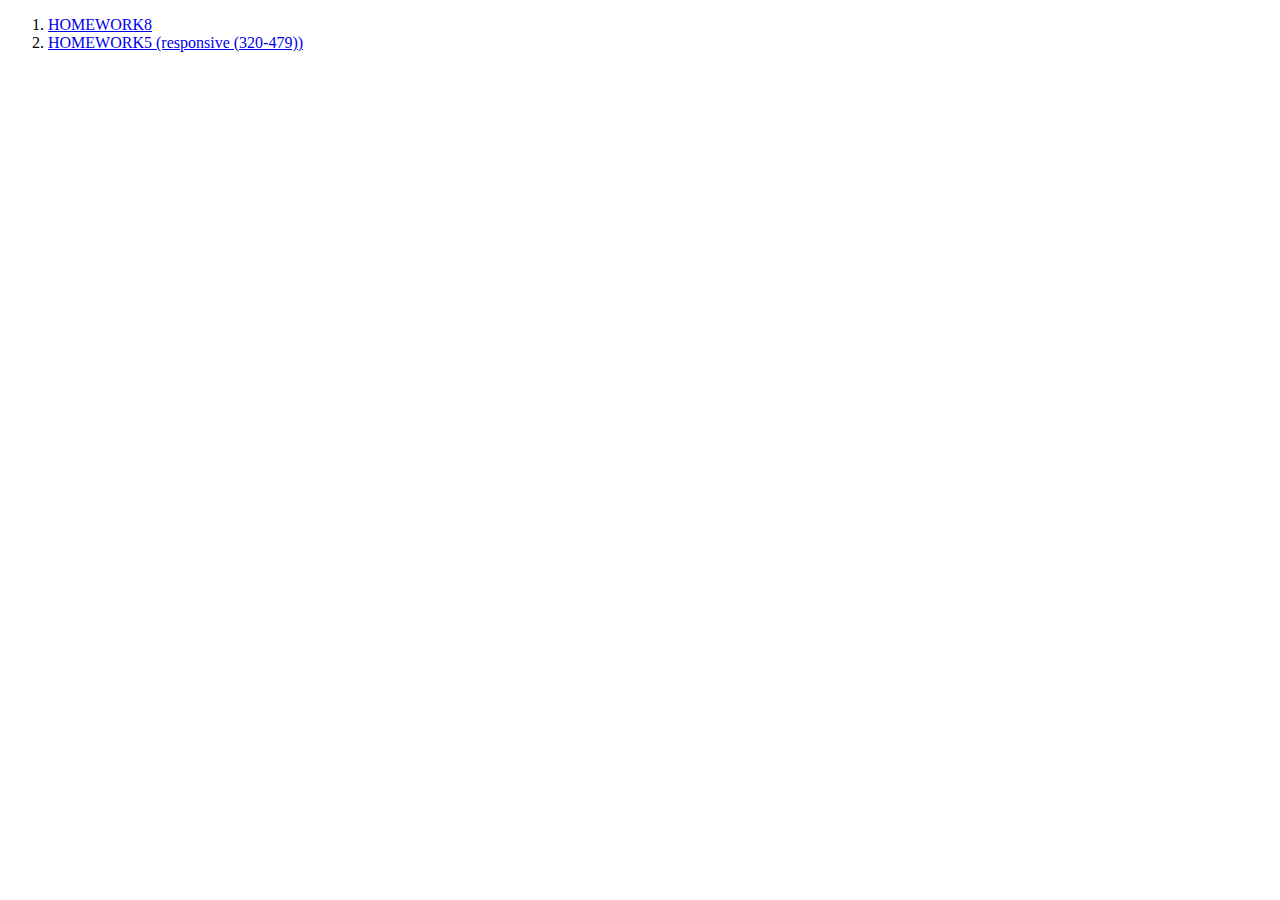
==== index.html @ 5c575d38 "change index-root.html" ====
<!DOCTYPE HTML PUBLIC "-//W3C//DTD HTML 4.01//EN" "http://www.w3.org/TR/html4/strict.dtd">
<html>
  <head>
      <meta http-equiv="Content-Type" content="text/html; charset=utf-8">
      <title>Homework</title>
  </head>
  <body>
    <ol>
    <li><a href="homework8-main/index.html">HOMEWORK8</a></li>
    <li><a href="homework5/index.html">HOMEWORK5 (responsive (320-479))</a></li>
</ol>
</ol>
  </body>
</html>
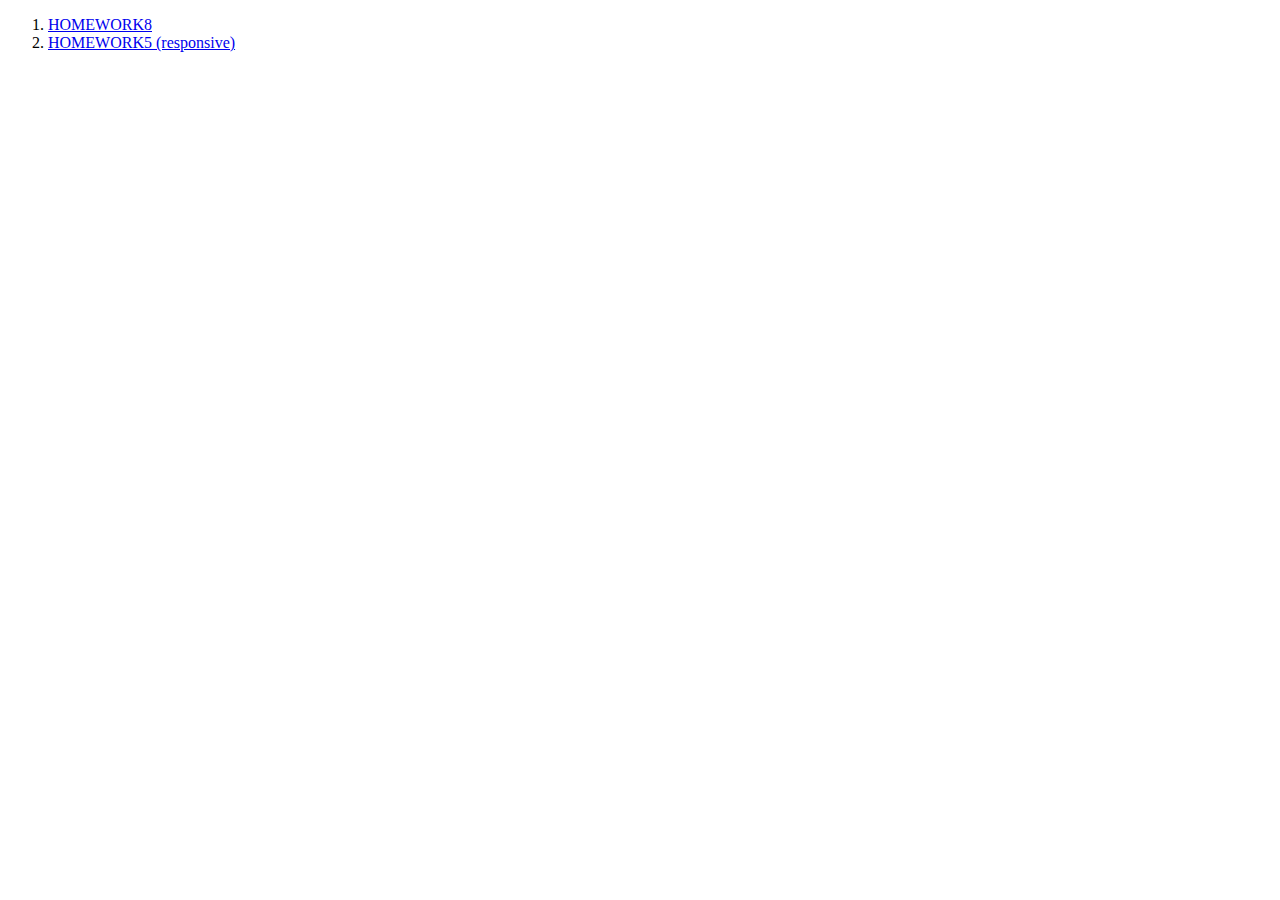
==== commit b8accb41: "change root index.html" ====
--- a/index.html
+++ b/index.html
@@ -7,7 +7,7 @@
   <body>
     <ol>
     <li><a href="homework8-main/index.html">HOMEWORK8</a></li>
-    <li><a href="homework5/index.html">HOMEWORK5 (responsive (320-479))</a></li>
+    <li><a href="homework5/index.html">HOMEWORK5 (responsive)</a></li>
 </ol>
 </ol>
   </body>
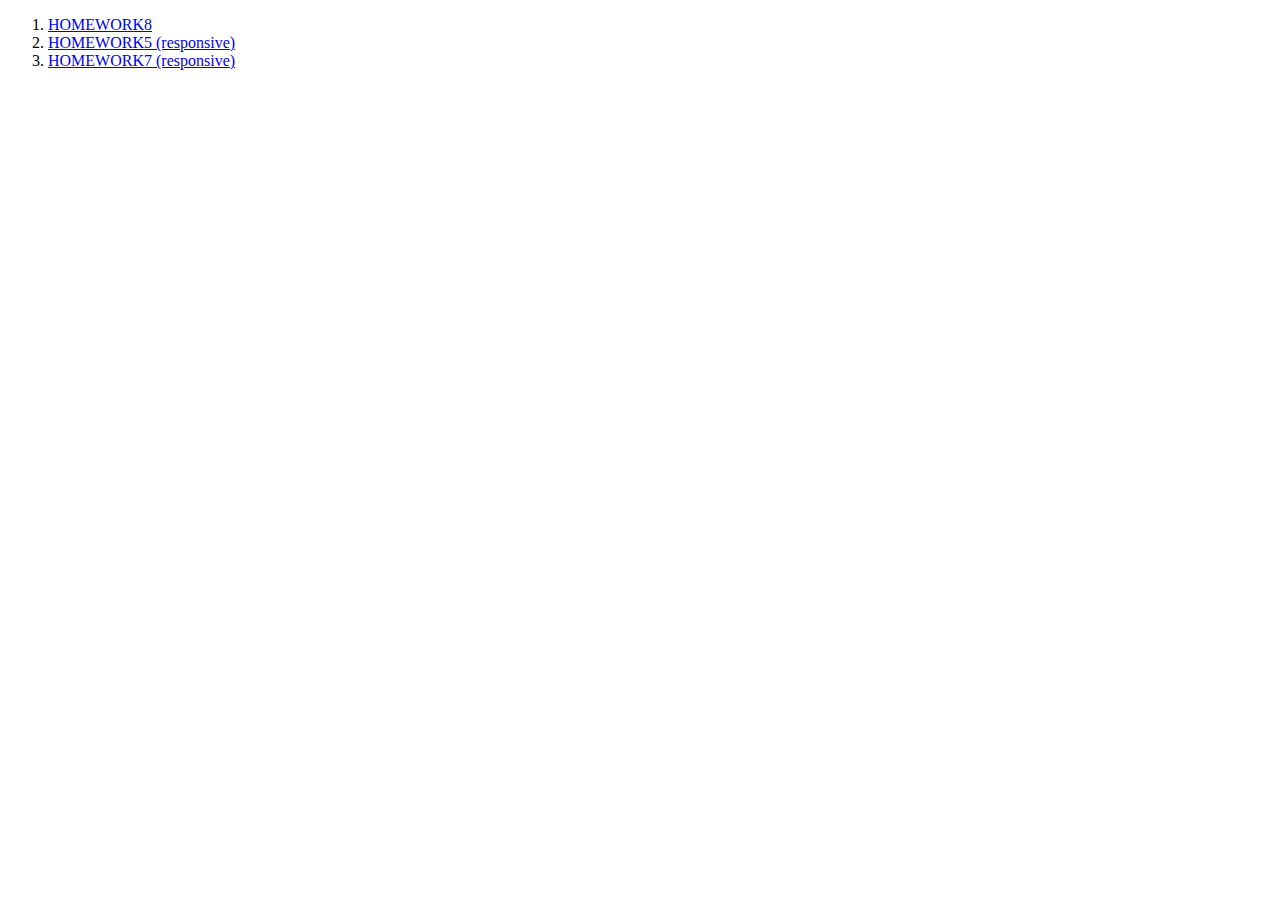
==== commit 038a083c: "change homework7 and root index.html" ====
--- a/index.html
+++ b/index.html
@@ -6,9 +6,9 @@
   </head>
   <body>
     <ol>
-    <li><a href="homework8-main/index.html">HOMEWORK8</a></li>
-    <li><a href="homework5/index.html">HOMEWORK5 (responsive)</a></li>
-</ol>
-</ol>
+      <li><a href="homework8-main/index.html">HOMEWORK8</a></li>
+      <li><a href="homework5/index.html">HOMEWORK5 (responsive)</a></li>
+      <li><a href="homework7/index.html">HOMEWORK7 (responsive)</a></li>
+    </ol>
   </body>
 </html>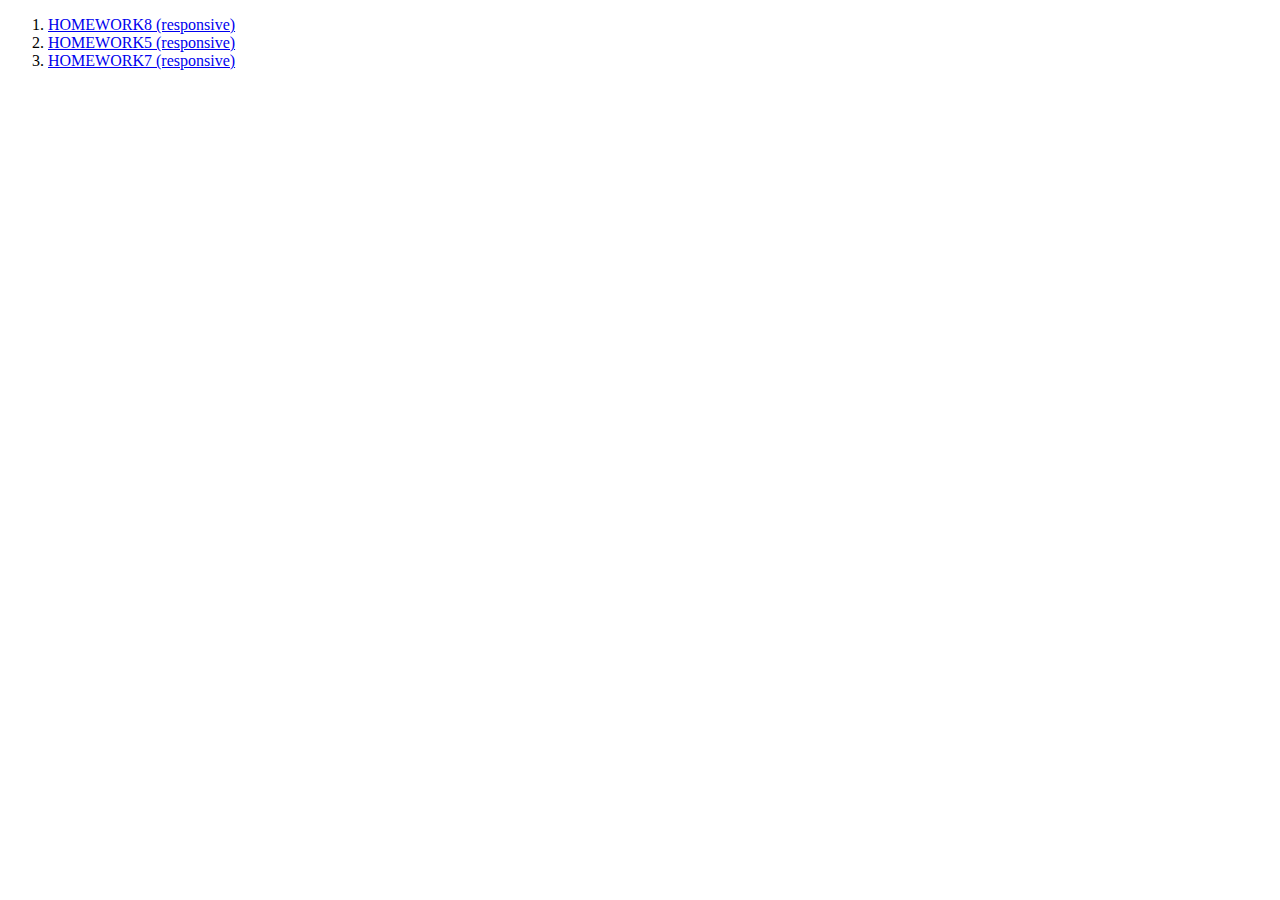
==== commit 28dbbdaf: "change homework8_responsive and root index.html" ====
--- a/index.html
+++ b/index.html
@@ -6,7 +6,7 @@
   </head>
   <body>
     <ol>
-      <li><a href="homework8-main/index.html">HOMEWORK8</a></li>
+      <li><a href="homework8-main/index.html">HOMEWORK8 (responsive)</a></li>
       <li><a href="homework5/index.html">HOMEWORK5 (responsive)</a></li>
       <li><a href="homework7/index.html">HOMEWORK7 (responsive)</a></li>
     </ol>
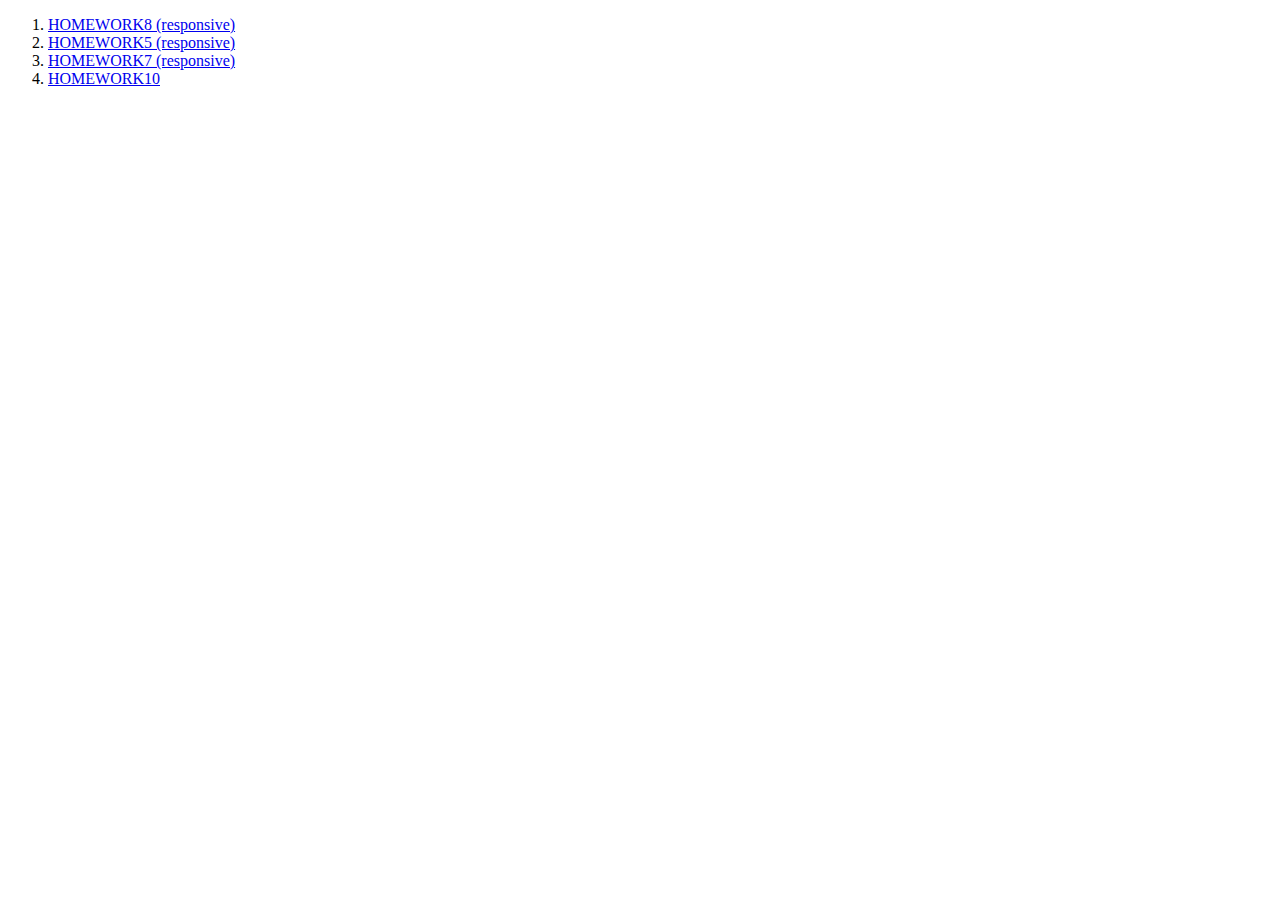
==== commit 119ca384: "create homework10 change root index.html" ====
--- a/index.html
+++ b/index.html
@@ -9,6 +9,7 @@
       <li><a href="homework8-main/index.html">HOMEWORK8 (responsive)</a></li>
       <li><a href="homework5/index.html">HOMEWORK5 (responsive)</a></li>
       <li><a href="homework7/index.html">HOMEWORK7 (responsive)</a></li>
+      <li><a href="homework10/index.html">HOMEWORK10</a></li>
     </ol>
   </body>
 </html>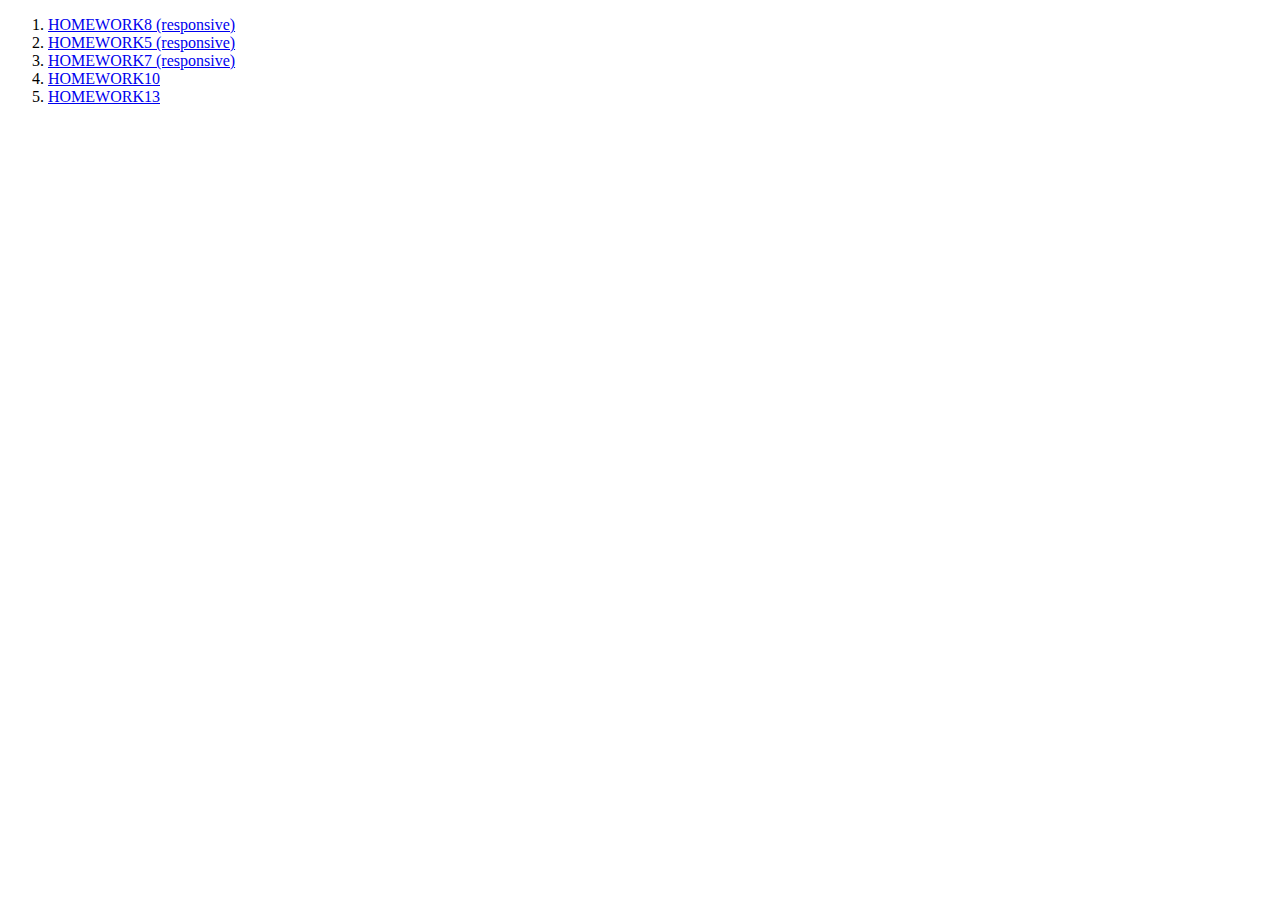
==== commit 7170f4e8: "create homework13, changedroot index.html" ====
--- a/index.html
+++ b/index.html
@@ -10,6 +10,7 @@
       <li><a href="homework5/index.html">HOMEWORK5 (responsive)</a></li>
       <li><a href="homework7/index.html">HOMEWORK7 (responsive)</a></li>
       <li><a href="homework10/index.html">HOMEWORK10</a></li>
+      <li><a href="homework13/index.html">HOMEWORK13</a></li>
     </ol>
   </body>
 </html>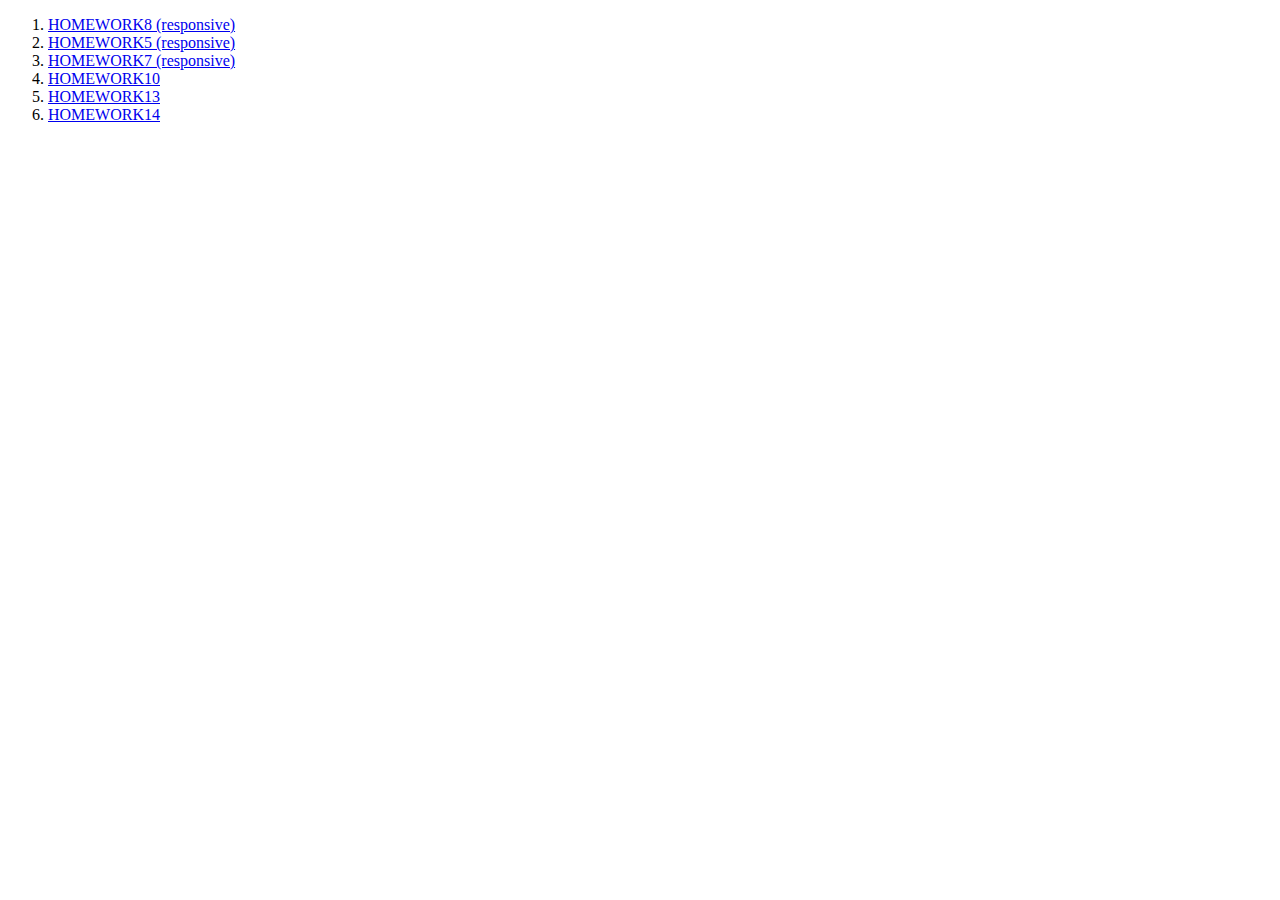
==== commit ad50cf0f: "create homework14 changed homework13" ====
--- a/index.html
+++ b/index.html
@@ -11,6 +11,7 @@
       <li><a href="homework7/index.html">HOMEWORK7 (responsive)</a></li>
       <li><a href="homework10/index.html">HOMEWORK10</a></li>
       <li><a href="homework13/index.html">HOMEWORK13</a></li>
+      <li><a href="homework14/index.html">HOMEWORK14</a></li>
     </ol>
   </body>
 </html>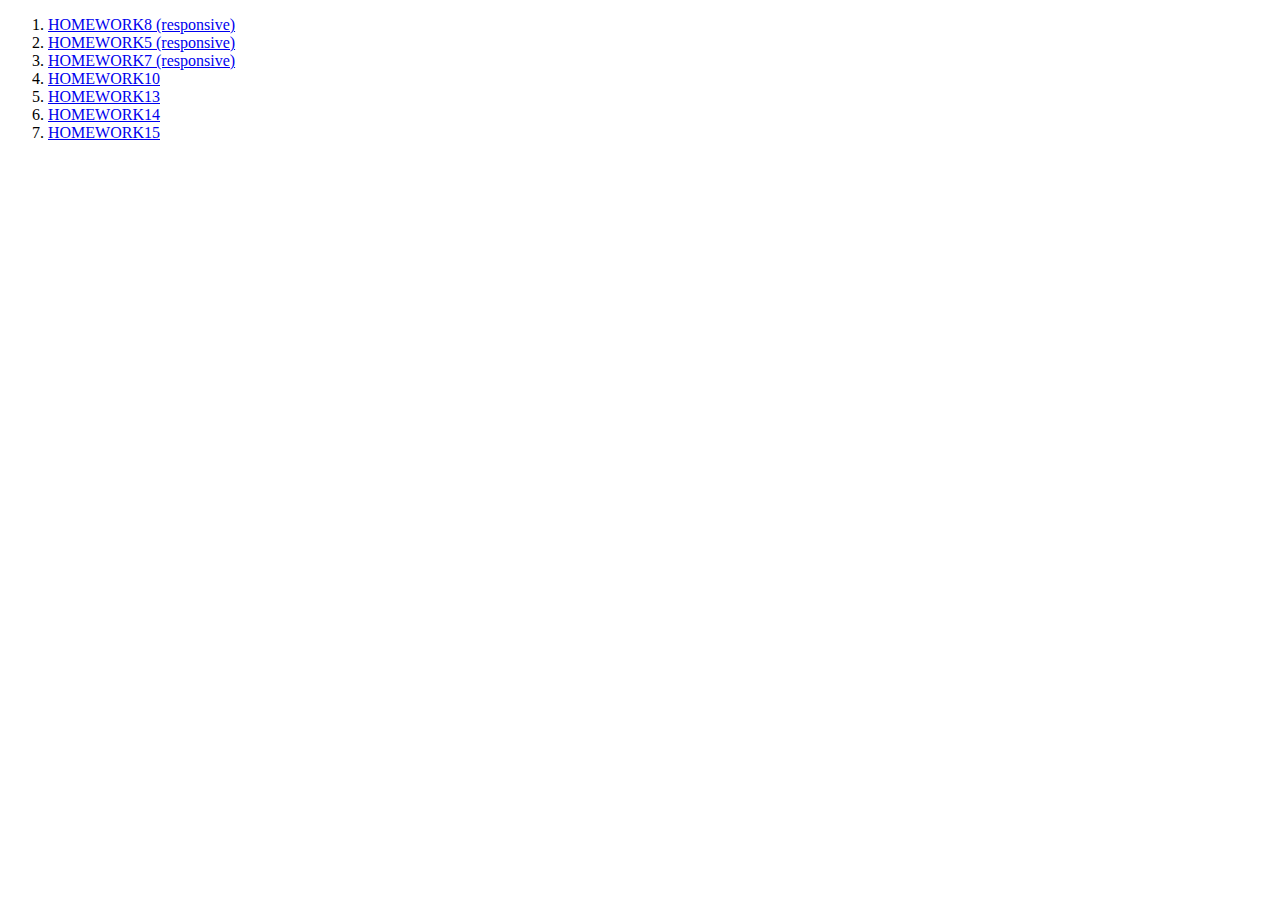
==== commit ff2a9a44: "made some of homework15" ====
--- a/index.html
+++ b/index.html
@@ -12,6 +12,7 @@
       <li><a href="homework10/index.html">HOMEWORK10</a></li>
       <li><a href="homework13/index.html">HOMEWORK13</a></li>
       <li><a href="homework14/index.html">HOMEWORK14</a></li>
+      <li><a href="homework15/index.html">HOMEWORK15</a></li>
     </ol>
   </body>
-</html>+</html>
